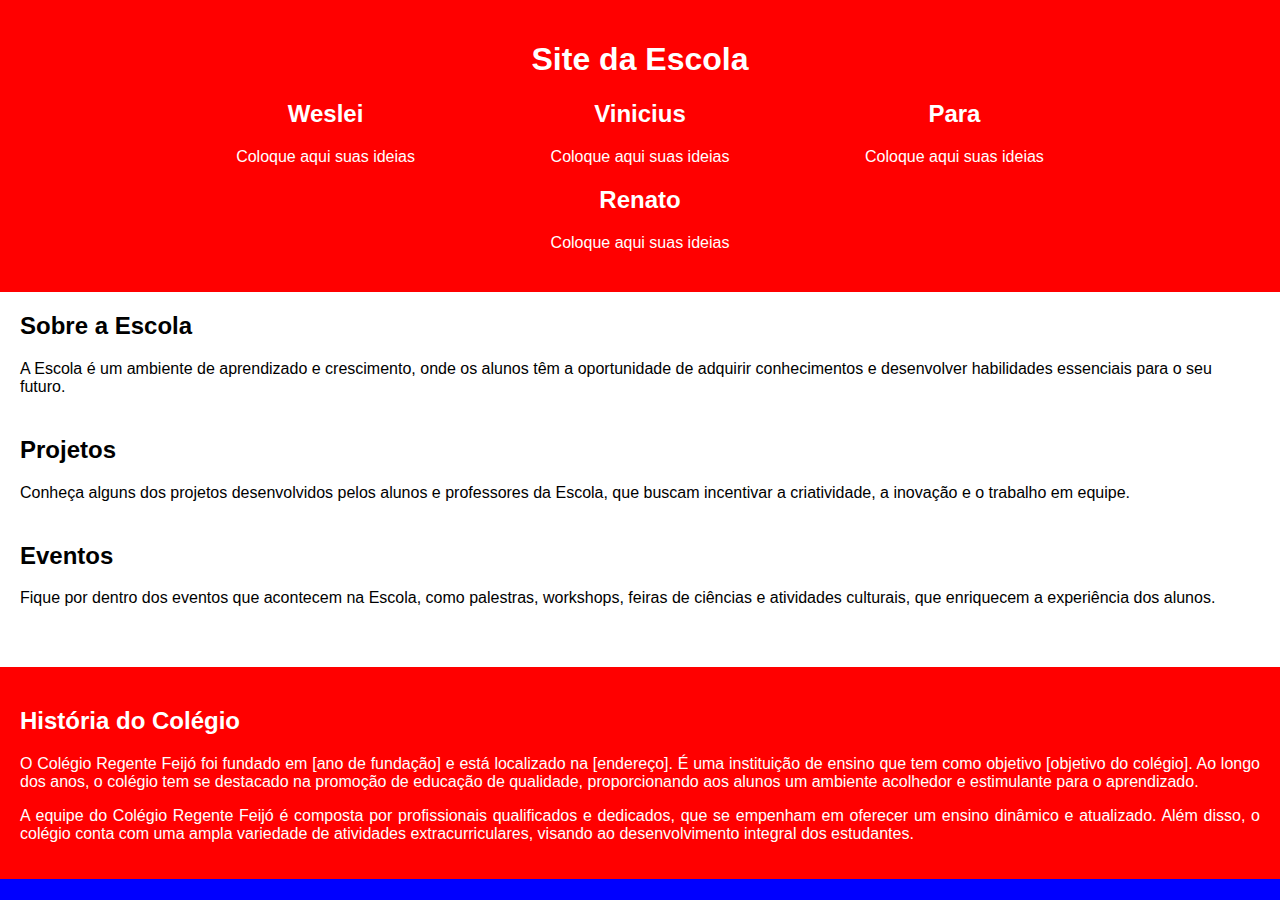
==== index.html @ 1eea7b33 "Add files via upload" ====
<!DOCTYPE html>
<html>
<head>
    <meta charset="UTF-8">
    <title>Site da Escola</title>
    <style>
        /* Estilos gerais */
        body {
            margin: 0;
            padding: 0;
            font-family: Arial, sans-serif;
            background-color: blue;
        }
        
        /* Estilos do cabeçalho */
        header {
            color: white;
            padding: 20px;
            text-align: center;
            background-color: red;
        }
        
        .aluno {
            display: inline-block;
            width: 25%;
            text-align: center;
            margin-bottom: 20px;
        }
        
        .aluno h2 {
            margin-top: 0;
        }
        
        .aluno p {
            margin-bottom: 0;
        }
        
        /* Estilos do conteúdo principal */
        .conteudo-principal {
            background-color: white;
            padding: 20px;
        }
        
        /* Estilos do rodapé */
        footer {
            color: white;
            padding: 20px;
            text-align: justify;
            background-color: red;
        }
        
        /* Estilos das seções */
        section {
            margin-bottom: 40px;
        }
        
        section h2 {
            margin-top: 0;
        }
        
        section p {
            margin-bottom: 0;
        }
    </style>
</head>
<body>
    <header>
        <h1>Site da Escola</h1>
        <div class="aluno">
            <h2>Weslei</h2>
            <p>Coloque aqui suas ideias</p>
        </div>
        <div class="aluno">
            <h2>Vinicius</h2>
            <p>Coloque aqui suas ideias</p>
        </div>
        <div class="aluno">
            <h2>Para</h2>
            <p>Coloque aqui suas ideias</p>
        </div>
        <div class="aluno">
            <h2>Renato</h2>
            <p>Coloque aqui suas ideias</p>
        </div>
    </header>
    
    <div class="conteudo-principal">
        <section>
            <h2>Sobre a Escola</h2>
            <p>A Escola é um ambiente de aprendizado e crescimento, onde os alunos têm a oportunidade de adquirir conhecimentos e desenvolver habilidades essenciais para o seu futuro.</p>
        </section>
        
        <section>
            <h2>Projetos</h2>
            <p>Conheça alguns dos projetos desenvolvidos pelos alunos e professores da Escola, que buscam incentivar a criatividade, a inovação e o trabalho em equipe.</p>
        </section>
        
        <section>
            <h2>Eventos</h2>
            <p>Fique por dentro dos eventos que acontecem na Escola, como palestras, workshops, feiras de ciências e atividades culturais, que enriquecem a experiência dos alunos.</p>
        </section>
    </div>
    
    <footer>
        <h2>História do Colégio</h2>
        <p>O Colégio Regente Feijó foi fundado em [ano de fundação] e está localizado na [endereço]. É uma instituição de ensino que tem como objetivo [objetivo do colégio]. Ao longo dos anos, o colégio tem se destacado na promoção de educação de qualidade, proporcionando aos alunos um ambiente acolhedor e estimulante para o aprendizado.</p>
        <p>A equipe do Colégio Regente Feijó é composta por profissionais qualificados e dedicados, que se empenham em oferecer um ensino dinâmico e atualizado. Além disso, o colégio conta com uma ampla variedade de atividades extracurriculares, visando ao desenvolvimento integral dos estudantes.</p>
    </footer>
</body>
</html>
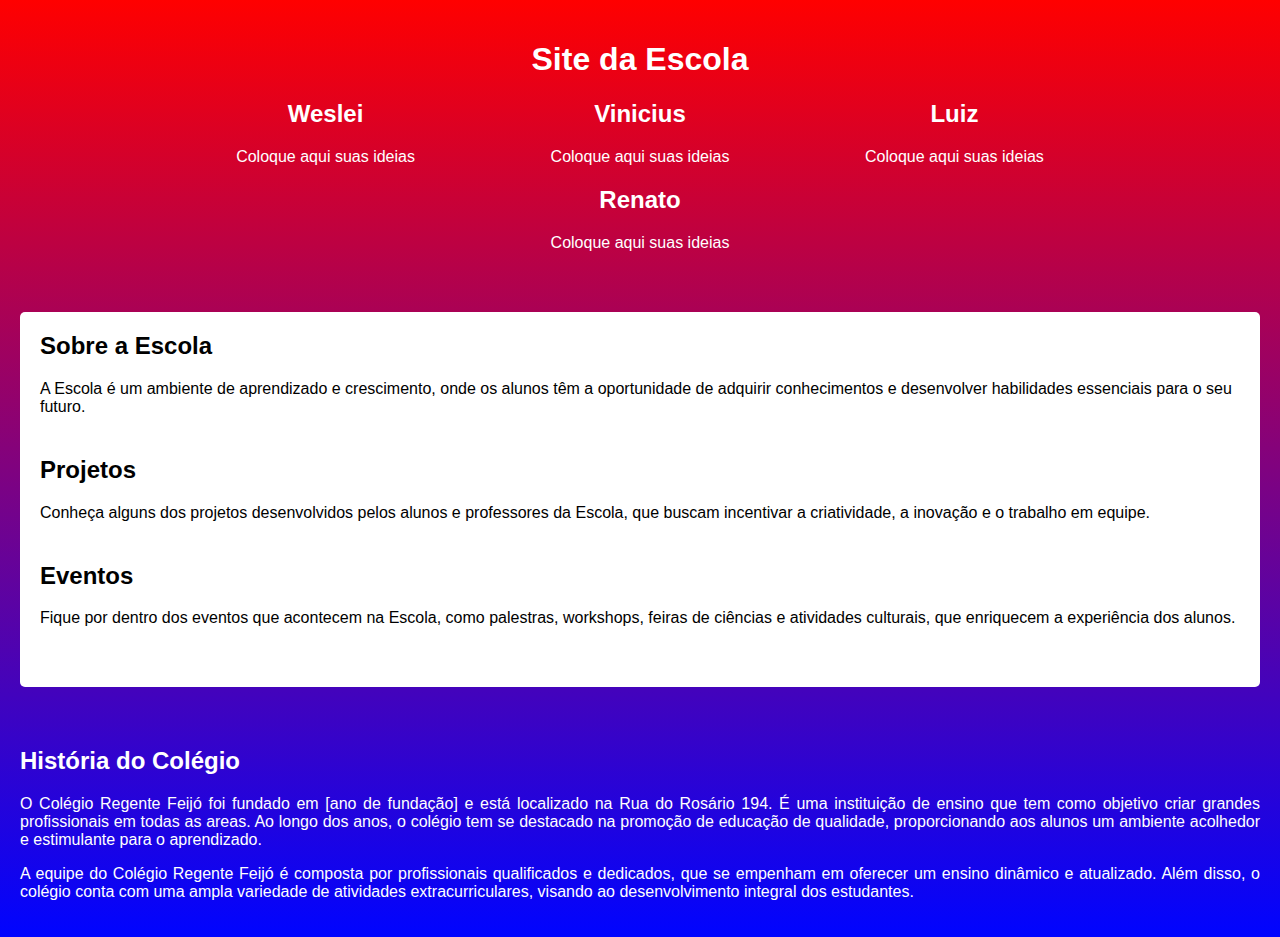
==== commit 1f027f95: "Add files via upload" ====
--- a/index.html
+++ b/index.html
@@ -9,7 +9,7 @@
             margin: 0;
             padding: 0;
             font-family: Arial, sans-serif;
-            background-color: blue;
+            background: linear-gradient(to top, #0004ff, #ff0000);
         }
         
         /* Estilos do cabeçalho */
@@ -17,7 +17,7 @@
             color: white;
             padding: 20px;
             text-align: center;
-            background-color: red;
+            background-color: rgba(0, 0, 0, 0);
         }
         
         .aluno {
@@ -39,6 +39,9 @@
         .conteudo-principal {
             background-color: white;
             padding: 20px;
+            margin: 20px;
+            border-radius: 5px;
+            box-shadow: 0 0 10px rgba(0, 0, 0, 0);
         }
         
         /* Estilos do rodapé */
@@ -46,7 +49,7 @@
             color: white;
             padding: 20px;
             text-align: justify;
-            background-color: red;
+            background-color: rgba(0, 0, 0, 0);
         }
         
         /* Estilos das seções */
@@ -75,7 +78,7 @@
             <p>Coloque aqui suas ideias</p>
         </div>
         <div class="aluno">
-            <h2>Para</h2>
+            <h2>Luiz</h2>
             <p>Coloque aqui suas ideias</p>
         </div>
         <div class="aluno">
@@ -103,7 +106,7 @@
     
     <footer>
         <h2>História do Colégio</h2>
-        <p>O Colégio Regente Feijó foi fundado em [ano de fundação] e está localizado na [endereço]. É uma instituição de ensino que tem como objetivo [objetivo do colégio]. Ao longo dos anos, o colégio tem se destacado na promoção de educação de qualidade, proporcionando aos alunos um ambiente acolhedor e estimulante para o aprendizado.</p>
+        <p>O Colégio Regente Feijó foi fundado em [ano de fundação] e está localizado na Rua do Rosário 194. É uma instituição de ensino que tem como objetivo criar grandes profissionais em todas as areas. Ao longo dos anos, o colégio tem se destacado na promoção de educação de qualidade, proporcionando aos alunos um ambiente acolhedor e estimulante para o aprendizado.</p>
         <p>A equipe do Colégio Regente Feijó é composta por profissionais qualificados e dedicados, que se empenham em oferecer um ensino dinâmico e atualizado. Além disso, o colégio conta com uma ampla variedade de atividades extracurriculares, visando ao desenvolvimento integral dos estudantes.</p>
     </footer>
 </body>
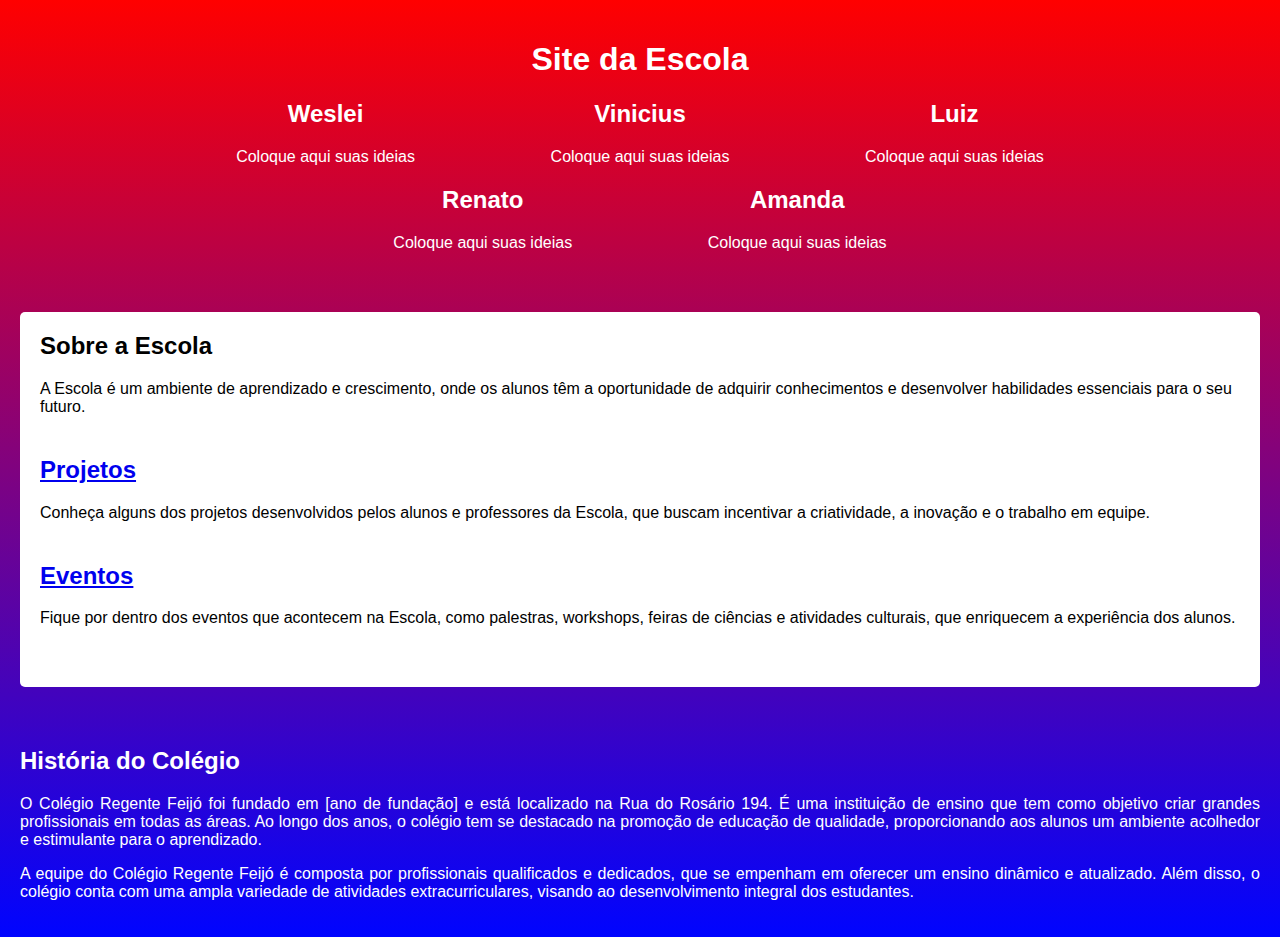
==== commit 0fcda7c9: "Add files via upload" ====
--- a/index.html
+++ b/index.html
@@ -85,6 +85,10 @@
             <h2>Renato</h2>
             <p>Coloque aqui suas ideias</p>
         </div>
+        <div class="aluno">
+            <h2>Amanda</h2>
+            <p>Coloque aqui suas ideias</p>
+        </div>
     </header>
     
     <div class="conteudo-principal">
@@ -94,19 +98,19 @@
         </section>
         
         <section>
-            <h2>Projetos</h2>
+            <a href="projetos.html"><h2>Projetos</h2></a>
             <p>Conheça alguns dos projetos desenvolvidos pelos alunos e professores da Escola, que buscam incentivar a criatividade, a inovação e o trabalho em equipe.</p>
         </section>
         
         <section>
-            <h2>Eventos</h2>
+            <a href="eventos.html"><h2>Eventos</h2></a> 
             <p>Fique por dentro dos eventos que acontecem na Escola, como palestras, workshops, feiras de ciências e atividades culturais, que enriquecem a experiência dos alunos.</p>
         </section>
     </div>
     
     <footer>
         <h2>História do Colégio</h2>
-        <p>O Colégio Regente Feijó foi fundado em [ano de fundação] e está localizado na Rua do Rosário 194. É uma instituição de ensino que tem como objetivo criar grandes profissionais em todas as areas. Ao longo dos anos, o colégio tem se destacado na promoção de educação de qualidade, proporcionando aos alunos um ambiente acolhedor e estimulante para o aprendizado.</p>
+        <p>O Colégio Regente Feijó foi fundado em [ano de fundação] e está localizado na Rua do Rosário 194. É uma instituição de ensino que tem como objetivo criar grandes profissionais em todas as áreas. Ao longo dos anos, o colégio tem se destacado na promoção de educação de qualidade, proporcionando aos alunos um ambiente acolhedor e estimulante para o aprendizado.</p>
         <p>A equipe do Colégio Regente Feijó é composta por profissionais qualificados e dedicados, que se empenham em oferecer um ensino dinâmico e atualizado. Além disso, o colégio conta com uma ampla variedade de atividades extracurriculares, visando ao desenvolvimento integral dos estudantes.</p>
     </footer>
 </body>
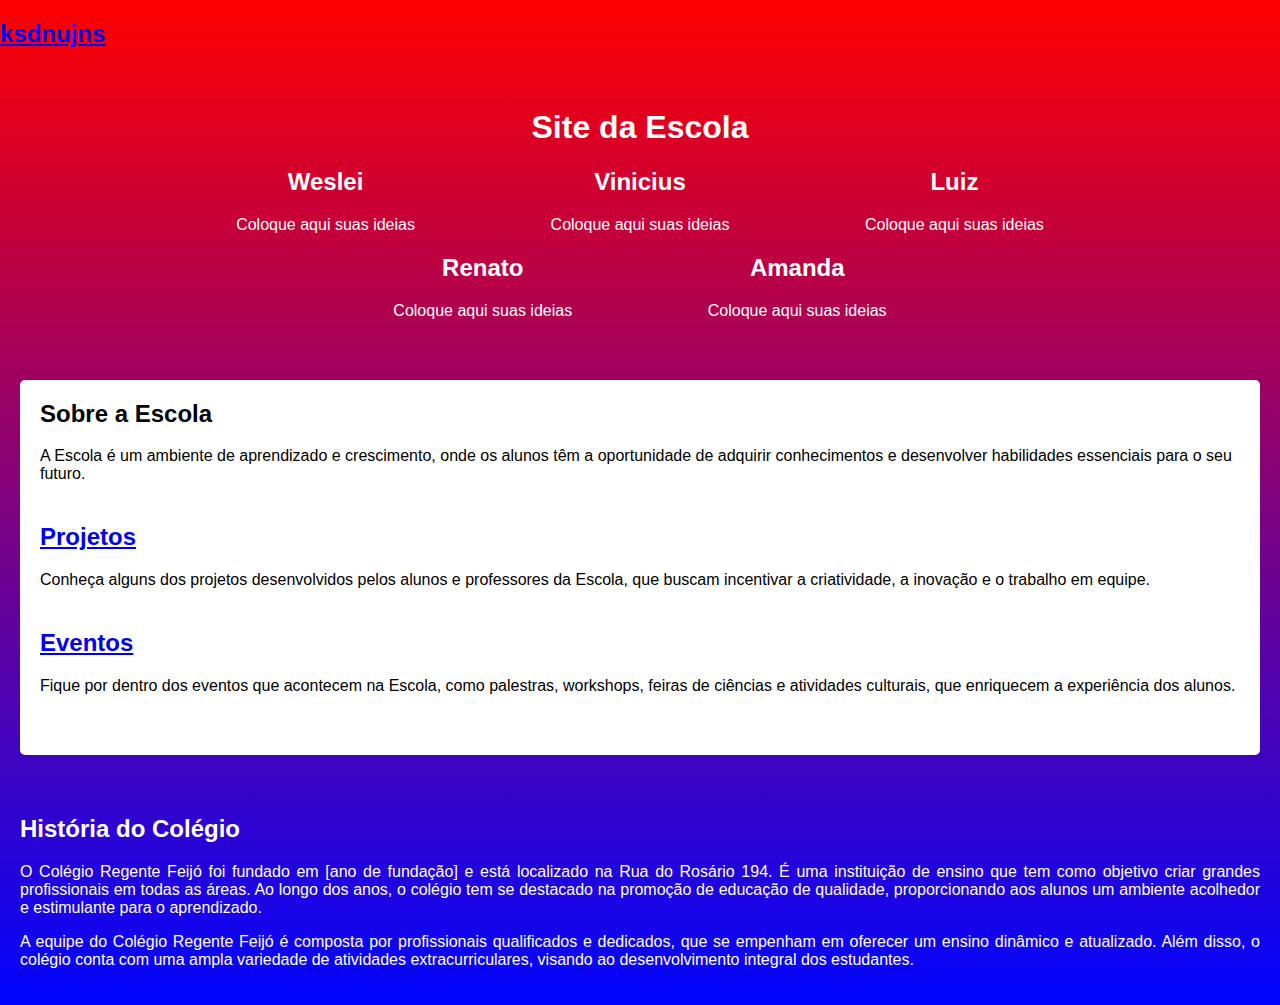
==== commit 24a88e96: "Add files via upload" ====
--- a/index.html
+++ b/index.html
@@ -2,6 +2,7 @@
 <html>
 <head>
     <meta charset="UTF-8">
+    <a href="style.css"><h2>ksdnujns</h2></a>
     <title>Site da Escola</title>
     <style>
         /* Estilos gerais */
@@ -114,4 +115,4 @@
         <p>A equipe do Colégio Regente Feijó é composta por profissionais qualificados e dedicados, que se empenham em oferecer um ensino dinâmico e atualizado. Além disso, o colégio conta com uma ampla variedade de atividades extracurriculares, visando ao desenvolvimento integral dos estudantes.</p>
     </footer>
 </body>
-</html>
+</html>